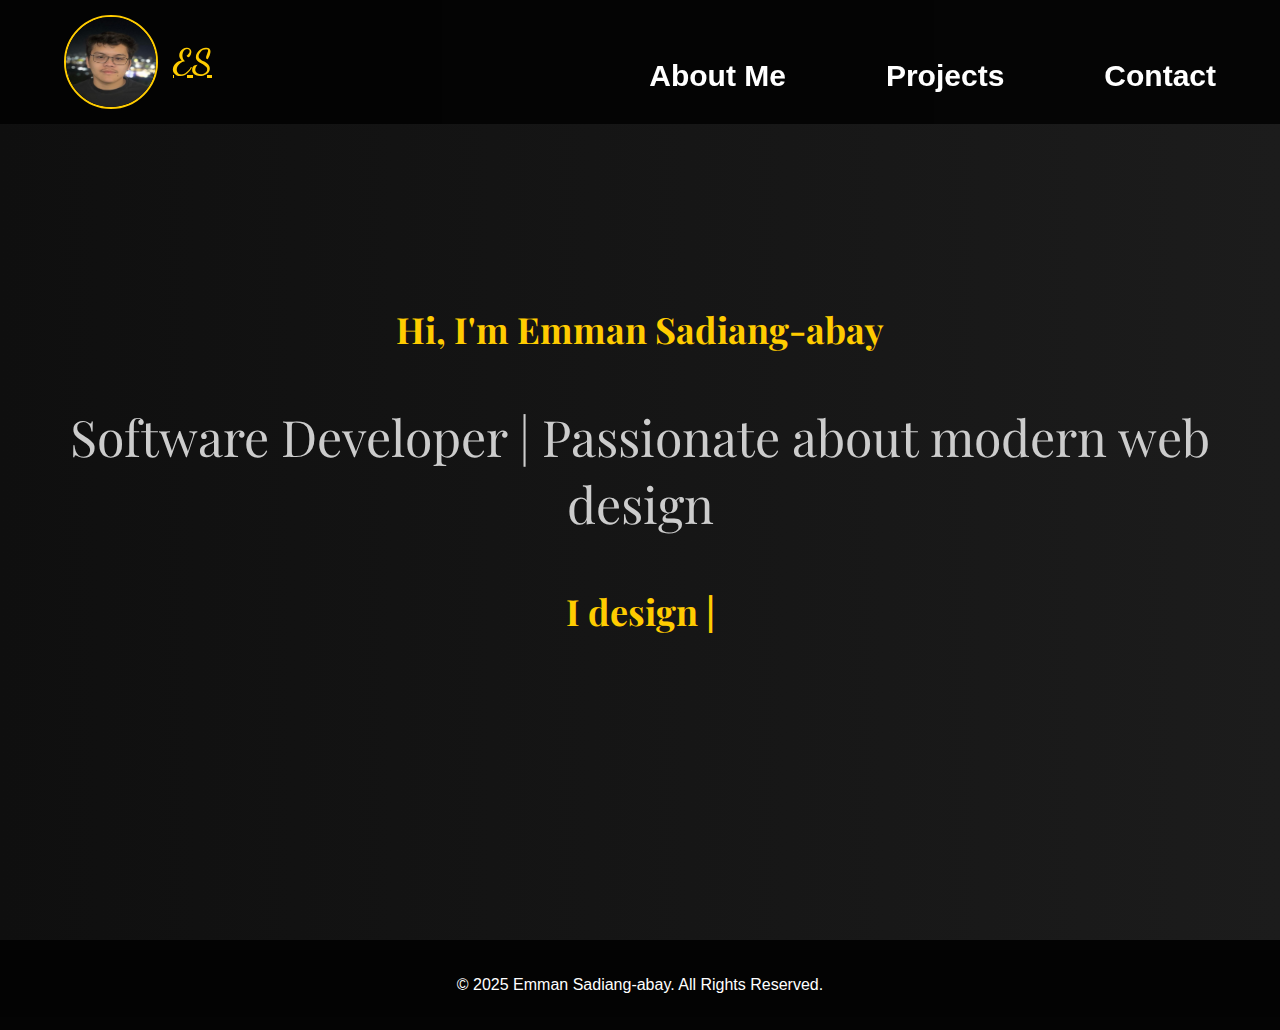
==== index.html @ aedcb746 "Add files via upload" ====
<!DOCTYPE html>
<html lang="en">
<head>
    <meta charset="UTF-8">
    <meta name="viewport" content="width=device-width, initial-scale=1.0">
    <title>My Portfolio</title>
    <link rel="stylesheet" href="styles.css">
    <script src="script.js"></script>
    <link href="https://fonts.googleapis.com/css2?family=Dancing+Script:wght@400;700&display=swap" rel="stylesheet">
    
</body>
</html>

</head>
<body class="dark-theme">
    <header>
        <nav>
            <div class="logo">
                <img src="./my_pic.jpg" alt="Profile Picture" class="profile-pic">
                <h1><a href="index.html" class="es-link">ES</a></h1>
            </div>
            <ul>
                <li><a href="./about.html">About Me</a></li>
                <li><a href="./project.html">Projects</a></li>
                <li><a href="./contact.html">Contact</a></li>
            </ul>
        </nav>
    </header>
    
    
    <section id="hero">
        <div class="hero-content">
            <h2>Hi, I'm <span>Emman Sadiang-abay</span></h2>
            <p>Software Developer | Passionate about modern web design</p>
            <h2><span id="typing"></span><span class="cursor">|</span></h2>
        </div>
    </section>
    
    
    <footer>
        <p>&copy; 2025 Emman Sadiang-abay. All Rights Reserved.</p>
    </footer>
</body>
</html>
---- styles.css ----
/* General Styles */
@import url('https://fonts.googleapis.com/css2?family=Playfair+Display:wght@400;700&display=swap');
body {
    margin: 0;
    padding: 0;
    font-family: 'Inter', sans-serif;
    background-color: #121212;
    color: #fff;
}

/* Header */
header {
    display: flex;
    justify-content: space-between;
    align-items: center;
    padding: 15px 5%;
    background: rgba(0, 0, 0, 0.8);
    position: fixed;
    width: 90%;
    top: 0;
    left: 50%;
    transform: translateX(-50%);
    backdrop-filter: blur(10px);
    z-index: 1000;
    
}

.logo {
    display: flex;
    align-items: center;
    gap: 15px; 
}

.logo h1 {
    font-size: 35px;
    font-family: 'Dancing Script', cursive;
    margin-right: 10px;
    font-weight: bold;
}
.es-link {
    color: #ffcc00;
    transition: color 0.3s ease;
}
.profile-pic {
    width: 90px;
    height: 90px;
    border-radius: 50%;
    border: 2px solid #ffcc00;
}

nav {
    display: flex;
    justify-content: space-between;
    width: 100%;
}

nav ul {
    list-style: none;
    display: flex;
    gap: 100px;
    margin-left: auto;
    margin-top: auto;
}

nav ul li {
    display: inline;
}

nav ul li a {
    text-decoration: none;
    color: #fff;
    font-size: 30px;
    font-weight: 600; 
    transition: color 0.3s;
}

nav ul li a:hover {
    color: #ffcc00;
}

/* Hero Section */
#hero {
    display: flex;
    justify-content: center;
    align-items: center;
    height: 100vh;
    text-align: center;/* General Styles */
    body {
        margin: 0;
        padding: 0;
        font-family: 'Poppins', sans-serif;
        background-color: #121212;
        color: #fff;
    }
    
    /* Header */
    header {
        display: flex;
        justify-content: space-between;
        align-items: center; /* Ensure everything is vertically aligned */
        padding: 15px 5%;
        background: rgba(0, 0, 0, 0.8);
        position: fixed;
        width: 90%;
        top: 0;
        left: 50%;
        transform: translateX(-50%);
        backdrop-filter: blur(10px);
        z-index: 1000;
        height: 70px; /* Ensure uniform header height */
    }
    
    .logo {
        display: flex;
        align-items: center;
        gap: 10px;
        justify-content: flex-start; /* Ensure it stays on the left */
    }
    
    .logo h1 {
        font-size: 4px;
        font-weight: bold;
        color: #ffcc00;
        margin: 0;
        line-height: 1; /* Ensures text is centered */
        display: flex;
        align-items: center;
    }
    
    .profile-pic {
        width: 40px;
        height: 40px;
        border-radius: 50%;
        border: 2px solid #ffcc00;
        object-fit: cover;
        display: flex;
        align-items: center;
    }
    
    nav {
        display: flex;
        justify-content: flex-end;
        flex-grow: 1;
    }
    
    nav ul {
        list-style: none;
        display: flex;
        gap: 30px;
        margin: 0;
        padding: 0;
        align-items: center; /* Ensures links are aligned */
    }
    
    nav ul li {
        display: inline;
    }
    
    nav ul li a {
        text-decoration: none;
        color: #fff;
        font-size: 22px;
        font-weight: 600;
        transition: color 0.3s;
        display: flex;
        align-items: center; /* Ensures vertical alignment */
    }
    
    nav ul li a:hover {
        color: #ffcc00;
    }
    
    /* Hero Section */
    #hero {
        display: flex;
        justify-content: center;
        align-items: center;
        height: 100vh;
        text-align: center;
        background: linear-gradient(to right, #0f0f0f, #1c1c1c);
        padding: 20px;
    }
    
    .hero-content h2 {
        font-size: 36px;
        font-weight: bold;
        color: #ffcc00;
    }
    
    .hero-content p {
        font-size: 50px;
        color: #ccc;
    }
    
    /* Footer */
    footer {
        text-align: center;
        padding: 20px;
        background: rgba(0, 0, 0, 0.8);
    }
    
    /* Responsive Design */
    @media screen and (max-width: 1024px) {
        header {
            padding: 15px 3%;
            width: 94%;
        }
    
        .hero-content h2 {
            font-size: 30px;
        }
    
        .hero-content p {
            font-size: 16px;
        }
    }
    
    @media screen and (max-width: 768px) {
        nav ul {
            display: none;
        }
    
        header {
            flex-direction: row;
            justify-content: space-between;
        }
    }
    
    @media screen and (max-width: 480px) {
        .hero-content h2 {
            font-size: 24px;
        }
        .hero-content p {
            font-size: 14px;
        }
    }
    
    background: linear-gradient(to right, #0f0f0f, #1c1c1c);
    padding: 20px;
}

.hero-content h2 {
    font-size: 36px;
    font-family: 'Playfair Display', serif;
    font-weight: bold;
    color: #ffcc00;
}

.hero-content p {
    font-size: 18px;
    font-family: 'Playfair Display', serif;
    color: #ccc;
}

/* Footer */
footer {
    text-align: center;
    padding: 20px;
    background: rgba(0, 0, 0, 0.8);
}

/* Responsive Design */
@media screen and (max-width: 1024px) {
    header {
        padding: 15px 3%;
        width: 94%;
    }

    .hero-content h2 { 
        font-size: 30px;
    }

    .hero-content p {
        font-size: 16px;
    }
}

@media screen and (max-width: 768px) {
    nav ul {
        display: none;
    }

    header {
        flex-direction: row;
        justify-content: space-between;
    }
}

@media screen and (max-width: 480px) {
    .hero-content h2 {
        font-size: 24px;
    }
    .hero-content p {
        font-size: 14px;
    }
}
.cursor {
    color: #ffcc00;
    font-weight: bold;
    animation: blink 0.8s infinite;
}

@keyframes blink {
    50% {
        opacity: 0;
    }
}



/*about...........................................................*/
/* General Styles */
@import url('https://fonts.googleapis.com/css2?family=Playfair+Display:wght@400;700&family=Dancing+Script:wght@400;700&display=swap');

body {
    margin: 0;
    padding: 0;
    font-family: 'Poppins', sans-serif;
    background-color: #121212;
    color: #fff;
    overflow-x: hidden;
}

/* About Section - Inspired by Level 10 GC */
#about {
    text-align: center;
    background: #1c1c1c;
    opacity: 0;
    transform: translateY(30px);
    animation: fadeInUp 1s ease-out forwards;
    position: relative;
    overflow: hidden;
    padding: 100px 5%;
}

/* Background text effect with floating animation */
.about-background-text {
    position: absolute;
    top: 50%;
    left: 50%;
    transform: translate(-50%, -50%);
    font-size: 300px;
    font-weight: bold;
    color: rgba(255, 255, 255, 0.05);
    white-space: nowrap;
    z-index: 0;
    font-family: 'Playfair Display', serif;
    text-transform: uppercase;
    animation: floatText 5s infinite alternate ease-in-out;
}

@keyframes floatText {
    from {
        transform: translate(-50%, -50%) translateY(-10px);
    }
    to {
        transform: translate(-50%, -50%) translateY(10px);
    }
}

/* About Content with smooth reveal */
.about-container {
    max-width: 800px;
    margin: auto;
    position: relative;
    z-index: 1;
    text-align: center;
    opacity: 0;
    transform: translateY(20px);
    animation: fadeInUp 1.5s ease-out forwards 0.5s;
}

.about-container h2 {
    font-size: 100px;
    font-weight: bold;
    font-family: 'Playfair Display', serif;
    position: relative;
    z-index: 2;
    background-image: linear-gradient(90deg, #ff9a9e, #fad0c4);
    background-clip: text;
    -webkit-background-clip: text; /* Safari & Chrome */
    -moz-background-clip: text; /* Firefox */
    color: transparent;
    -webkit-text-fill-color: transparent; /* Webkit browsers */
}
.about-container h3 {
    font-size: 50px;
    font-family: 'Playfair Display', serif;
}


.about-container p, .about-container ul {
    font-size: 25px;
    color: #ccc;
    line-height: 1.8;
    position: relative;
    z-index: 2;
}

/* Skills List with glowing border animation */
.skills-list {
    list-style: none;
    padding: 0;
}

.skills-list li {
    display: inline-block;
    margin: 5px 15px;
    padding: 10px 15px;
    border: 2px solid rgba(255, 255, 255, 0.2);
    border-radius: 5px;
    font-weight: bold;
    transition: all 0.3s ease-in-out;
    position: relative;
    overflow: hidden;
}

.skills-list li:hover {
    background-color: rgba(255, 255, 255, 0.2);
    box-shadow: 0 0 10px rgba(255, 255, 255, 0.5);
    animation: glowBorder 1.5s infinite alternate;
}

@keyframes glowBorder {
    from {
        box-shadow: 0 0 10px rgba(255, 255, 255, 0.5);
    }
    to {
        box-shadow: 0 0 20px rgba(255, 255, 255, 0.8);
    }
}

/* Smooth fade-in effect */
@keyframes fadeInUp {
    from {
        opacity: 0;
        transform: translateY(30px);
    }
    to {
        opacity: 1;
        transform: translateY(0);
    }
}

/* Responsive Design */
@media screen and (max-width: 1024px) {
    .about-background-text {
        font-size: 100px;
    }
}

@media screen and (max-width: 768px) {
    .about-container h2 {
        font-size: 28px;
    }
    .about-background-text {
        font-size: 80px;
    }
}

@media screen and (max-width: 480px) {
    .about-background-text {
        font-size: 60px;
    }
}
.back-button {
    display: inline-block;
    margin-top: 20px;
    padding: 10px 20px;
    font-size: 16px;
    font-weight: bold;
    color: #fff;
    background: linear-gradient(45deg, #ff9a9e, #fad0c4);
    text-decoration: none;
    border-radius: 5px;
    transition: all 0.3s ease-in-out;
}

.back-button:hover {
    background: linear-gradient(45deg, #ff758c, #ff7eb3);
    transform: scale(1.05);
}


/*contact...........................................................*/
/* General Styles */
@import url('https://fonts.googleapis.com/css2?family=Playfair+Display:wght@400;700&family=Dancing+Script:wght@400;700&display=swap');

body {
    margin: 0;
    padding: 0;
    font-family: 'Poppins', sans-serif;
    background-color: #121212;
    color: #fff;
    overflow-x: hidden;
}

/* Contact Section */
#contact {
    text-align: center;
    background: #1c1c1c;
    opacity: 0;
    transform: translateY(30px);
    animation: fadeInUp 1s ease-out forwards;
    position: relative;
    overflow: hidden;
    padding: 100px 5%;
}

/* Background text effect with floating animation */
.contact-background-text {
    position: absolute;
    top: 50%;
    left: 50%;
    transform: translate(-50%, -50%);
    font-size: 250px;
    font-weight: bold;
    color: rgba(255, 255, 255, 0.05);
    white-space: nowrap;
    z-index: 0;
    font-family: 'Playfair Display', serif;
    text-transform: uppercase;
    animation: floatText 5s infinite alternate ease-in-out;
}

@keyframes floatText {
    from {
        transform: translate(-50%, -50%) translateY(-10px);
    }
    to {
        transform: translate(-50%, -50%) translateY(10px);
    }
}

/* Contact Content */
.contact-container {
    max-width: 800px;
    margin: auto;
    position: relative;
    z-index: 1;
    text-align: center;
    opacity: 0;
    transform: translateY(20px);
    animation: fadeInUp 1.5s ease-out forwards 0.5s;
}
.contact-container p {
    font-size: 50px
}
.contact-container h2 {
    font-size: 70px;
    font-weight: bold;
    font-family: 'Playfair Display', serif;
    position: relative;
    z-index: 2;
    background-image: linear-gradient(90deg, #ff9a9e, #fad0c4);
    background-clip: text;
    -webkit-background-clip: text; /* Safari & Chrome */
    -moz-background-clip: text; /* Firefox */
    color: transparent;
    -webkit-text-fill-color: transparent; /* Webkit browsers */
    text-shadow: 2px 2px 5px rgba(0, 0, 0, 0.5);
}

/* Contact Links */
.contact-container h4 {
    font-size: 24px;
    color: #fff;
    margin: 10px 0;
    font-weight: 600;
    transition: color 0.3s, transform 0.3s;
    text-shadow: 1px 1px 3px rgba(0, 0, 0, 0.4);
}

.contact-container h4:hover {
    color: #ffcc00;
    transform: scale(1.05);
}

/* Smooth fade-in effect */
@keyframes fadeInUp {
    from {
        opacity: 0;
        transform: translateY(30px);
    }
    to {
        opacity: 1;
        transform: translateY(0);
    }
}

/* Responsive Design */
@media screen and (max-width: 1024px) {
    .contact-background-text {
        font-size: 100px;
    }

    .contact-container h2 {
        font-size: 30px;
    }
}

@media screen and (max-width: 768px) {
    .contact-container h2 {
        font-size: 28px;
    }

    .contact-background-text {
        font-size: 80px;
    }
}

@media screen and (max-width: 480px) {
    .contact-background-text {
        font-size: 60px;
    }

    .contact-container h2 {
        font-size: 24px;
    }

    .contact-container h4 {
        font-size: 18px;
    }
}

/*projects*.............................................../
/* General Styles */
@import url('https://fonts.googleapis.com/css2?family=Playfair+Display:wght@400;700&family=Dancing+Script:wght@400;700&display=swap');

body {
    margin: 0;
    padding: 0;
    font-family: 'Poppins', sans-serif;
    background-color: #121212;
    color: #fff;
    overflow-x: hidden;
}

/* Contact Section */
#project {
    text-align: center;
    background: #1c1c1c;
    opacity: 0;
    transform: translateY(30px);
    animation: fadeInUp 1s ease-out forwards;
    position: relative;
    overflow: hidden;
    padding: 100px 5%;
}

/* Background text effect with floating animation */
.project-background-text {
    position: absolute;
    top: 50%;
    left: 50%;
    transform: translate(-50%, -50%);
    font-size: 250px;
    font-weight: bold;
    color: rgba(255, 255, 255, 0.05);
    white-space: nowrap;
    z-index: 0;
    font-family: 'Playfair Display', serif;
    text-transform: uppercase;
    animation: floatText 5s infinite alternate ease-in-out;
}
#project ul {
    list-style: none;
    padding: 0;
}

#project ul p{
    font-size: 60px;
    background: rgba(0, 255, 204, 0.2);
    padding: 10px;
    margin: 5px 0;
    border-radius: 5px;
}

#project ul a {
    display: inline-block;
    font-size: 18px; 
    font-weight: bold;
    color: white; 
    background: #ff6b6b; 
    padding: 10px 20px; 
    border-radius: 5px; 
    text-decoration: none; 
    transition: 0.3s ease-in-out; 
}

#project ul a:hover {
    background: #ff4444; /* Medyo darker red sa hover */
    transform: scale(1.1); /* Palakihin kapag hinover */
}

@keyframes floatText {
    from {
        transform: translate(-50%, -50%) translateY(-10px);
    }
    to {
        transform: translate(-50%, -50%) translateY(10px);
    }
}

/* Contact Content */
.project-container {
    max-width: 800px;
    margin: auto;
    position: relative;
    z-index: 1;
    text-align: center;
    opacity: 0;
    transform: translateY(20px);
    animation: fadeInUp 1.5s ease-out forwards 0.5s;
}

/* Smooth fade-in effect */
@keyframes fadeInUp {
    from {
        opacity: 0;
        transform: translateY(30px);
    }
    to {
        opacity: 1;
        transform: translateY(0);
    }
}

/* Responsive Design */
/* Responsive Design - Ayusin */
@media screen and (max-width: 1024px) {
    .project-background-text { /* Dapat "project" hindi "contact" */
        font-size: 100px;
    }

    .project-container h2 { /* Dapat "project" hindi "contact" */
        font-size: 30px;
    }
}

@media screen and (max-width: 768px) {
    .project-container h2 {
        font-size: 28px;
    }

    .project-background-text { 
        font-size: 80px;
    }
}

@media screen and (max-width: 480px) {
    .project-background-text { 
        font-size: 60px;
    }

    .project-container h2 {
        font-size: 24px;
    }

    .project-container h4 {
        font-size: 18px;
    }
}

/* Z-Index Fix */
.project-background-text {
    z-index: -1; /* Siguraduhin na nasa likod lang siya */
}

.project-container {
    z-index: 2; /* Mas mataas para lumabas ang content */
}
.project-background-text {
    z-index: 1 !important; /* Iangat ang background text */
}
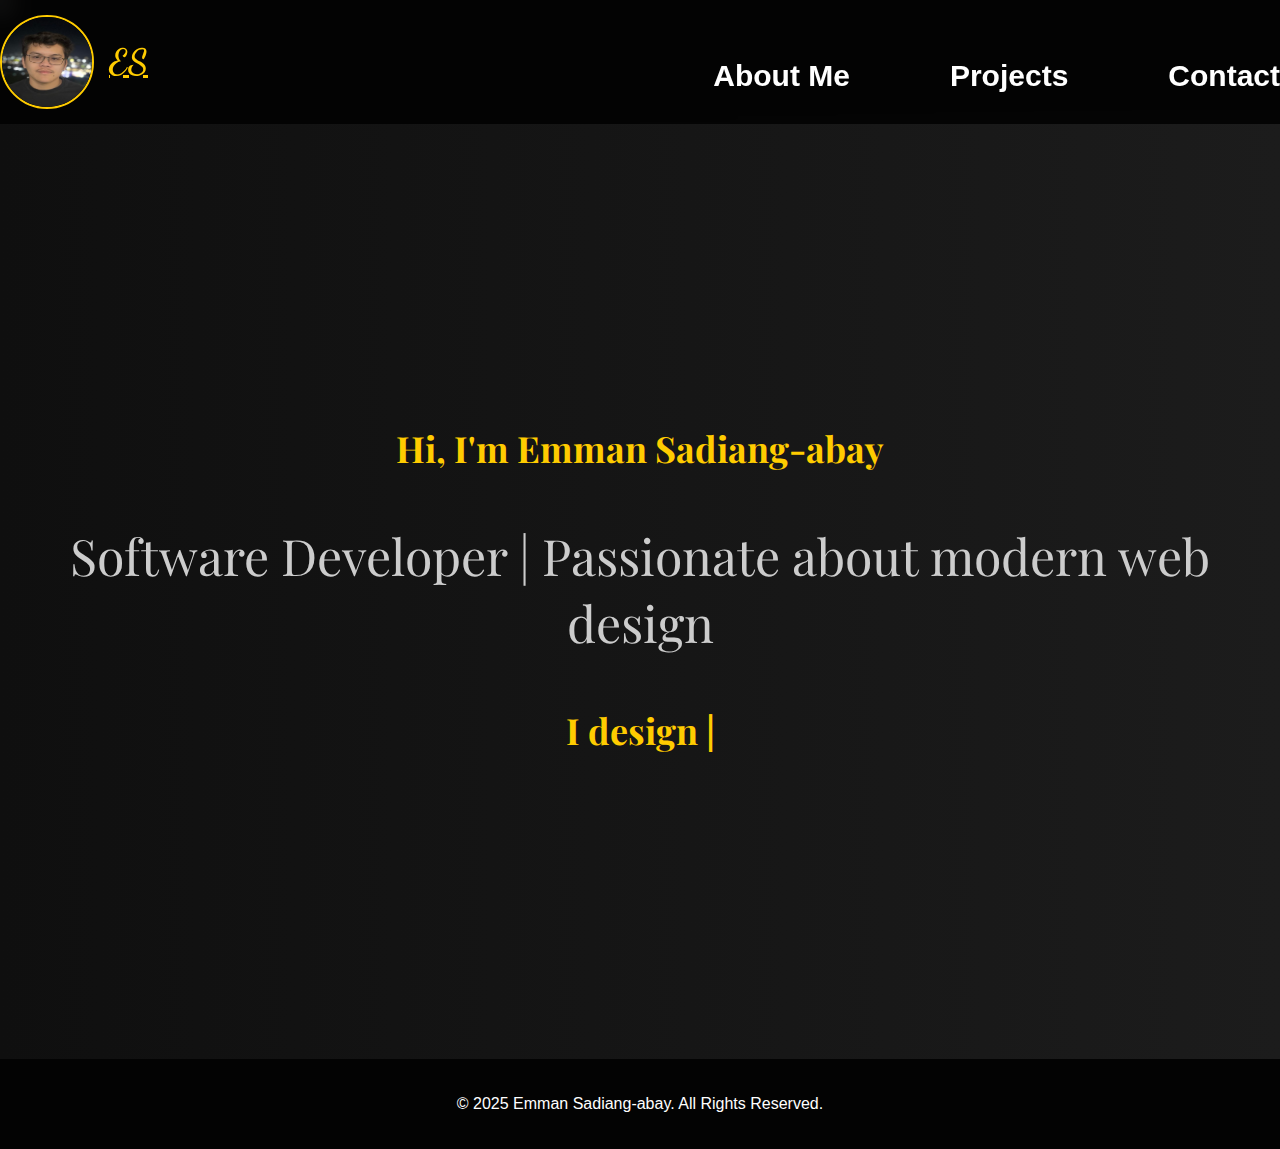
==== commit 900fc18c: "Update index.html" ====
--- a/index.html
+++ b/index.html
@@ -7,18 +7,20 @@
     <link rel="stylesheet" href="styles.css">
     <script src="script.js"></script>
     <link href="https://fonts.googleapis.com/css2?family=Dancing+Script:wght@400;700&display=swap" rel="stylesheet">
-    
+    <div class="menu-toggle">☰</div>
 </body>
 </html>
 
 </head>
 <body class="dark-theme">
     <header>
+        
         <nav>
             <div class="logo">
                 <img src="./my_pic.jpg" alt="Profile Picture" class="profile-pic">
                 <h1><a href="index.html" class="es-link">ES</a></h1>
             </div>
+            
             <ul>
                 <li><a href="./about.html">About Me</a></li>
                 <li><a href="./project.html">Projects</a></li>
--- a/styles.css
+++ b/styles.css
@@ -12,19 +12,15 @@
 
 /* Header */
 header {
-    display: flex;
-    justify-content: space-between;
-    align-items: center;
-    padding: 15px 5%;
-    background: rgba(0, 0, 0, 0.8);
     position: fixed;
-    width: 90%;
     top: 0;
     left: 50%;
     transform: translateX(-50%);
+    width: 100%;
+    padding: 15px 5%;
+    background: rgba(0, 0, 0, 0.8);
     backdrop-filter: blur(10px);
     z-index: 1000;
-    
 }
 
 .logo {
@@ -82,6 +78,7 @@
 
 /* Hero Section */
 #hero {
+    margin-top: 100px;
     display: flex;
     justify-content: center;
     align-items: center;
@@ -219,7 +216,9 @@
     
     @media screen and (max-width: 768px) {
         nav ul {
-            display: none;
+            display: flex; /* Para hindi mawala ang menu */
+            flex-direction: column; /* Para vertical sa mobile */
+            align-items: center;
         }
     
         header {
@@ -278,15 +277,35 @@
 }
 
 @media screen and (max-width: 768px) {
+    nav {
+        position: absolute;
+        top: 70px;
+        left: 0;
+        width: 100%;
+        background: rgba(0, 0, 0, 0.9);
+        display: none; /* Default: nakatago */
+        flex-direction: column;
+        align-items: center;
+    }
+
     nav ul {
-        display: none;
-    }
-
-    header {
-        flex-direction: row;
-        justify-content: space-between;
-    }
-}
+        flex-direction: column;
+        gap: 15px;
+        padding: 20px 0;
+    }
+
+    .menu-toggle {
+        display: block; /* Lalabas ang burger menu */
+        cursor: pointer;
+        font-size: 24px;
+        color: #fff;
+    }
+
+    nav.active {
+        display: flex; /* Lalabas kapag naka-toggle */
+    }
+}
+
 
 @media screen and (max-width: 480px) {
     .hero-content h2 {
@@ -307,7 +326,6 @@
         opacity: 0;
     }
 }
-
 
 
 /*about...........................................................*/
@@ -664,7 +682,9 @@
     font-family: 'Playfair Display', serif;
     text-transform: uppercase;
     animation: floatText 5s infinite alternate ease-in-out;
-}
+    pointer-events: none;
+}
+
 #project ul {
     list-style: none;
     padding: 0;
@@ -678,7 +698,7 @@
     border-radius: 5px;
 }
 
-#project ul a {
+#project ul a{
     display: inline-block;
     font-size: 18px; 
     font-weight: bold;
@@ -690,6 +710,8 @@
     transition: 0.3s ease-in-out; 
 }
 
+
+
 #project ul a:hover {
     background: #ff4444; /* Medyo darker red sa hover */
     transform: scale(1.1); /* Palakihin kapag hinover */
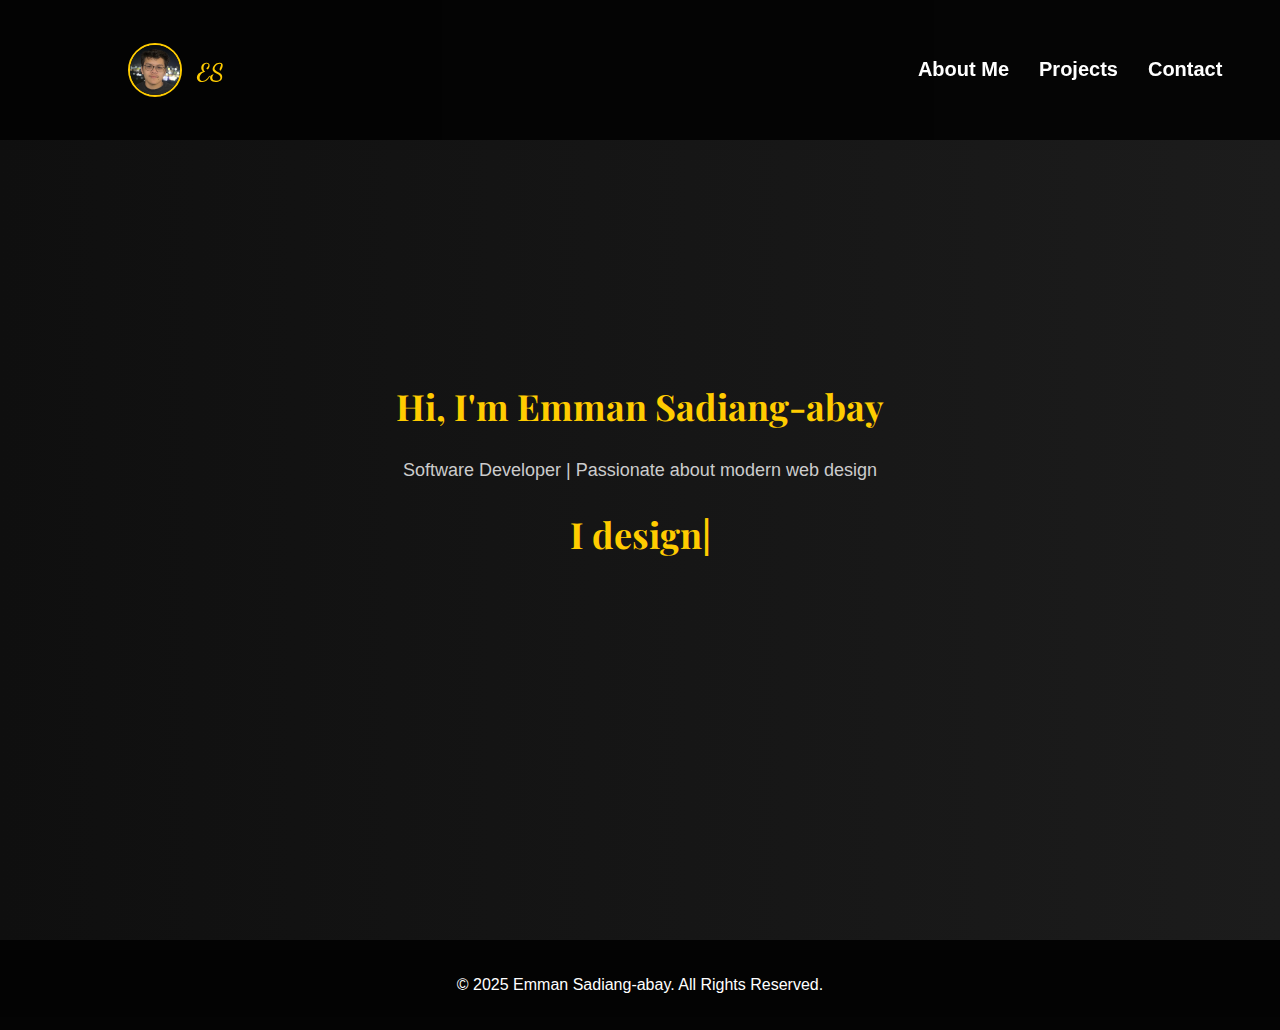
==== commit d0502c1c: "Update index.html" ====
--- a/index.html
+++ b/index.html
@@ -7,7 +7,7 @@
     <link rel="stylesheet" href="styles.css">
     <script src="script.js"></script>
     <link href="https://fonts.googleapis.com/css2?family=Dancing+Script:wght@400;700&display=swap" rel="stylesheet">
-    <div class="menu-toggle">☰</div>
+    <div class="menu-toggle" onclick="toggleMenu()">☰</div>
 </body>
 </html>
 
--- a/styles.css
+++ b/styles.css
@@ -1,7 +1,7 @@
-
+/* Import Fonts */
+@import url('https://fonts.googleapis.com/css2?family=Playfair+Display:wght@400;700&family=Inter:wght@400;700&display=swap');
 
 /* General Styles */
-@import url('https://fonts.googleapis.com/css2?family=Playfair+Display:wght@400;700&display=swap');
 body {
     margin: 0;
     padding: 0;
@@ -14,50 +14,56 @@
 header {
     position: fixed;
     top: 0;
-    left: 50%;
-    transform: translateX(-50%);
+    left: 0;
     width: 100%;
     padding: 15px 5%;
     background: rgba(0, 0, 0, 0.8);
     backdrop-filter: blur(10px);
     z-index: 1000;
-}
-
+    display: flex;
+    justify-content: space-between;
+    align-items: center;
+}
+
+/* Logo (Profile pic + ES) stays on the left */
 .logo {
     display: flex;
     align-items: center;
-    gap: 15px; 
-}
-
-.logo h1 {
-    font-size: 35px;
-    font-family: 'Dancing Script', cursive;
-    margin-right: 10px;
-    font-weight: bold;
-}
+    gap: 15px;
+}
+
+/* Profile Picture */
+.profile-pic {
+    width: 50px;
+    height: 50px;
+    border-radius: 50%;
+    border: 2px solid #ffcc00;
+    object-fit: cover;
+}
+
+/* ES Text */
 .es-link {
     color: #ffcc00;
-    transition: color 0.3s ease;
-}
-.profile-pic {
-    width: 90px;
-    height: 90px;
-    border-radius: 50%;
-    border: 2px solid #ffcc00;
-}
-
+    font-family: 'Dancing Script', cursive;
+    font-size: 24px;
+    font-weight: bold;
+    text-decoration: none;
+}
+/* Align Navigation to Upper Right */
 nav {
     display: flex;
     justify-content: space-between;
+    align-items: center;
     width: 100%;
+    padding: 15px 5%;
 }
 
 nav ul {
     list-style: none;
     display: flex;
-    gap: 100px;
-    margin-left: auto;
-    margin-top: auto;
+    gap: 30px;
+    margin-left: auto; /* Push items to the right */
+    padding-right: 5%; /* Add spacing from right edge */
 }
 
 nav ul li {
@@ -67,8 +73,8 @@
 nav ul li a {
     text-decoration: none;
     color: #fff;
-    font-size: 30px;
-    font-weight: 600; 
+    font-size: 20px;
+    font-weight: 600;
     transition: color 0.3s;
 }
 
@@ -76,166 +82,91 @@
     color: #ffcc00;
 }
 
+/* Mobile Menu Toggle */
+.menu-toggle {
+    display: none;
+    font-size: 28px;
+    color: #ffcc00;
+    cursor: pointer;
+}
+
+/* Mobile Navigation */
+@media screen and (max-width: 768px) {
+    .menu-toggle {
+        display: block;
+        position: absolute;
+        top: 15px;
+        right: 20px;
+        font-size: 28px;
+        color: #ffcc00;
+        cursor: pointer;
+        z-index: 1100;
+    }
+
+    nav {
+        position: fixed;
+        top: 0;
+        right: -100%;
+        width: 60%;
+        height: 100vh;
+        background: rgba(0, 0, 0, 0.9);
+        display: flex;
+        flex-direction: column;
+        align-items: flex-start;
+        padding-top: 80px;
+        transition: right 0.4s ease-in-out;
+        z-index: 1000;
+    }
+
+    nav.active {
+        right: 0;
+    }
+
+    nav ul {
+        flex-direction: column;
+        gap: 20px;
+        width: 100%;
+        text-align: left;
+        padding-left: 30px;
+    }
+
+    nav ul li {
+        display: block;
+    }
+
+    nav ul li a {
+        font-size: 20px;
+        display: block;
+        padding: 12px 20px;
+    }
+
+    /* Fix logo alignment */
+    .logo {
+        position: absolute;
+        left: 20px;
+        top: 10px;
+        display: flex;
+        align-items: center;
+        gap: 10px;
+    }
+
+    .profile-pic {
+        width: 45px;
+        height: 45px;
+    }
+}
+
+
+
+
+
 /* Hero Section */
 #hero {
-    margin-top: 100px;
     display: flex;
     justify-content: center;
     align-items: center;
     height: 100vh;
-    text-align: center;/* General Styles */
-    body {
-        margin: 0;
-        padding: 0;
-        font-family: 'Poppins', sans-serif;
-        background-color: #121212;
-        color: #fff;
-    }
-    
-    /* Header */
-    header {
-        display: flex;
-        justify-content: space-between;
-        align-items: center; /* Ensure everything is vertically aligned */
-        padding: 15px 5%;
-        background: rgba(0, 0, 0, 0.8);
-        position: fixed;
-        width: 90%;
-        top: 0;
-        left: 50%;
-        transform: translateX(-50%);
-        backdrop-filter: blur(10px);
-        z-index: 1000;
-        height: 70px; /* Ensure uniform header height */
-    }
-    
-    .logo {
-        display: flex;
-        align-items: center;
-        gap: 10px;
-        justify-content: flex-start; /* Ensure it stays on the left */
-    }
-    
-    .logo h1 {
-        font-size: 4px;
-        font-weight: bold;
-        color: #ffcc00;
-        margin: 0;
-        line-height: 1; /* Ensures text is centered */
-        display: flex;
-        align-items: center;
-    }
-    
-    .profile-pic {
-        width: 40px;
-        height: 40px;
-        border-radius: 50%;
-        border: 2px solid #ffcc00;
-        object-fit: cover;
-        display: flex;
-        align-items: center;
-    }
-    
-    nav {
-        display: flex;
-        justify-content: flex-end;
-        flex-grow: 1;
-    }
-    
-    nav ul {
-        list-style: none;
-        display: flex;
-        gap: 30px;
-        margin: 0;
-        padding: 0;
-        align-items: center; /* Ensures links are aligned */
-    }
-    
-    nav ul li {
-        display: inline;
-    }
-    
-    nav ul li a {
-        text-decoration: none;
-        color: #fff;
-        font-size: 22px;
-        font-weight: 600;
-        transition: color 0.3s;
-        display: flex;
-        align-items: center; /* Ensures vertical alignment */
-    }
-    
-    nav ul li a:hover {
-        color: #ffcc00;
-    }
-    
-    /* Hero Section */
-    #hero {
-        display: flex;
-        justify-content: center;
-        align-items: center;
-        height: 100vh;
-        text-align: center;
-        background: linear-gradient(to right, #0f0f0f, #1c1c1c);
-        padding: 20px;
-    }
-    
-    .hero-content h2 {
-        font-size: 36px;
-        font-weight: bold;
-        color: #ffcc00;
-    }
-    
-    .hero-content p {
-        font-size: 50px;
-        color: #ccc;
-    }
-    
-    /* Footer */
-    footer {
-        text-align: center;
-        padding: 20px;
-        background: rgba(0, 0, 0, 0.8);
-    }
-    
-    /* Responsive Design */
-    @media screen and (max-width: 1024px) {
-        header {
-            padding: 15px 3%;
-            width: 94%;
-        }
-    
-        .hero-content h2 {
-            font-size: 30px;
-        }
-    
-        .hero-content p {
-            font-size: 16px;
-        }
-    }
-    
-    @media screen and (max-width: 768px) {
-        nav ul {
-            display: flex; /* Para hindi mawala ang menu */
-            flex-direction: column; /* Para vertical sa mobile */
-            align-items: center;
-        }
-    
-        header {
-            flex-direction: row;
-            justify-content: space-between;
-        }
-    }
-    
-    @media screen and (max-width: 480px) {
-        .hero-content h2 {
-            font-size: 24px;
-        }
-        .hero-content p {
-            font-size: 14px;
-        }
-    }
-    
+    text-align: center;
     background: linear-gradient(to right, #0f0f0f, #1c1c1c);
     padding: 20px;
 }
@@ -249,7 +180,6 @@
 
 .hero-content p {
     font-size: 18px;
-    font-family: 'Playfair Display', serif;
     color: #ccc;
 }
 
@@ -264,57 +194,17 @@
 @media screen and (max-width: 1024px) {
     header {
         padding: 15px 3%;
-        width: 94%;
-    }
-
-    .hero-content h2 { 
-        font-size: 30px;
-    }
-
-    .hero-content p {
-        font-size: 16px;
-    }
-}
-
-@media screen and (max-width: 768px) {
-    nav {
-        position: absolute;
-        top: 70px;
-        left: 0;
-        width: 100%;
-        background: rgba(0, 0, 0, 0.9);
-        display: none; /* Default: nakatago */
-        flex-direction: column;
-        align-items: center;
-    }
-
-    nav ul {
-        flex-direction: column;
-        gap: 15px;
-        padding: 20px 0;
-    }
-
-    .menu-toggle {
-        display: block; /* Lalabas ang burger menu */
-        cursor: pointer;
-        font-size: 24px;
-        color: #fff;
-    }
-
-    nav.active {
-        display: flex; /* Lalabas kapag naka-toggle */
-    }
-}
-
+    }
+    .hero-content h2 { font-size: 30px; }
+    .hero-content p { font-size: 16px; }
+}
 
 @media screen and (max-width: 480px) {
-    .hero-content h2 {
-        font-size: 24px;
-    }
-    .hero-content p {
-        font-size: 14px;
-    }
-}
+    .hero-content h2 { font-size: 24px; }
+    .hero-content p { font-size: 14px; }
+}
+
+/* Cursor Animation */
 .cursor {
     color: #ffcc00;
     font-weight: bold;
@@ -322,9 +212,7 @@
 }
 
 @keyframes blink {
-    50% {
-        opacity: 0;
-    }
+    50% { opacity: 0; }
 }
 
 
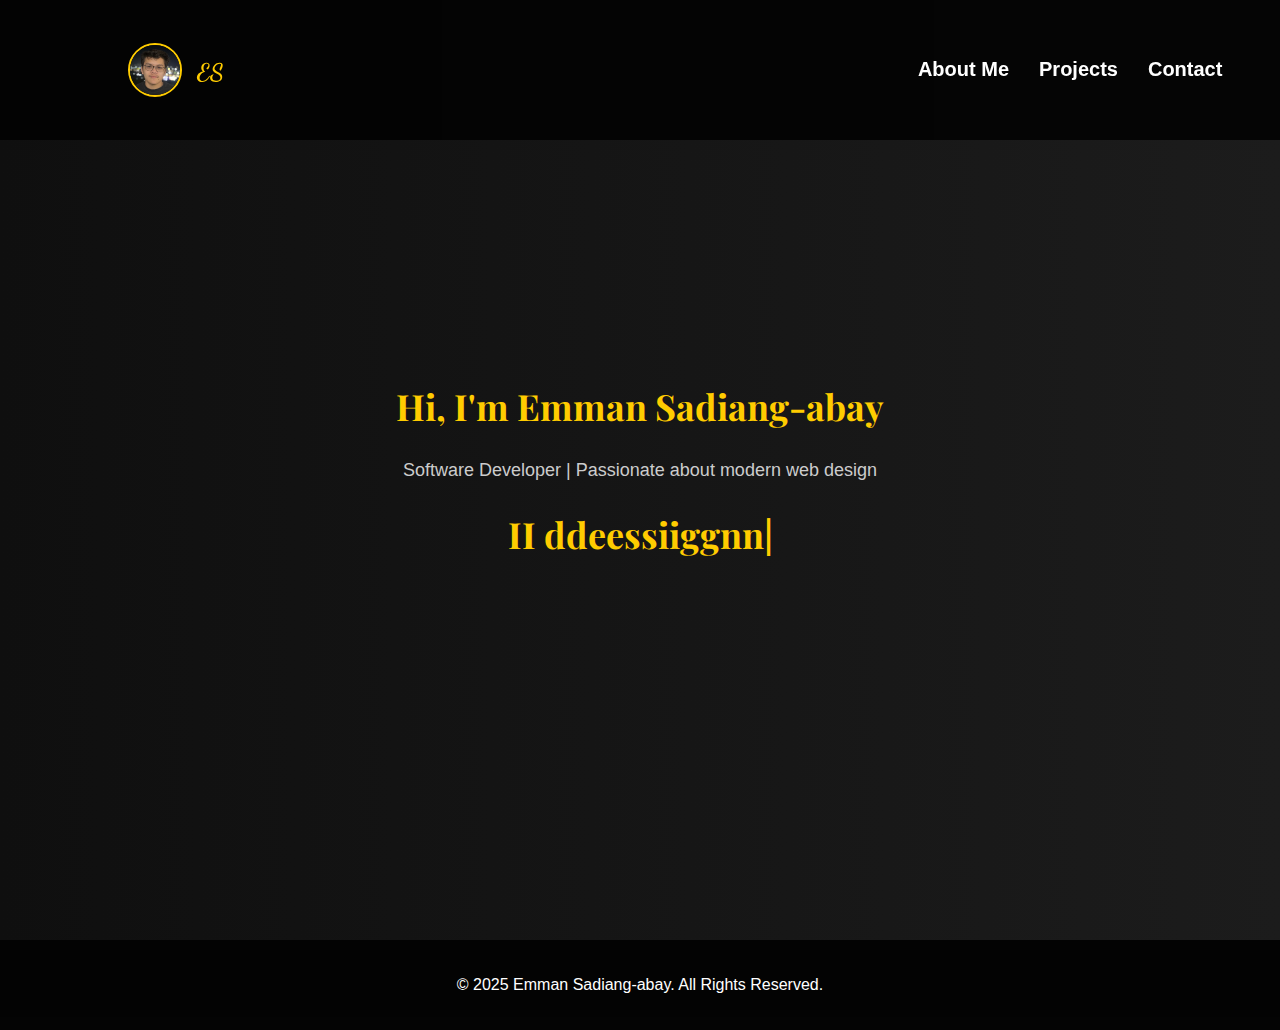
==== commit 119a28f4: "Update index.html" ====
--- a/index.html
+++ b/index.html
@@ -42,5 +42,6 @@
     <footer>
         <p>&copy; 2025 Emman Sadiang-abay. All Rights Reserved.</p>
     </footer>
+    <script src="script.js" defer></script>
 </body>
 </html>
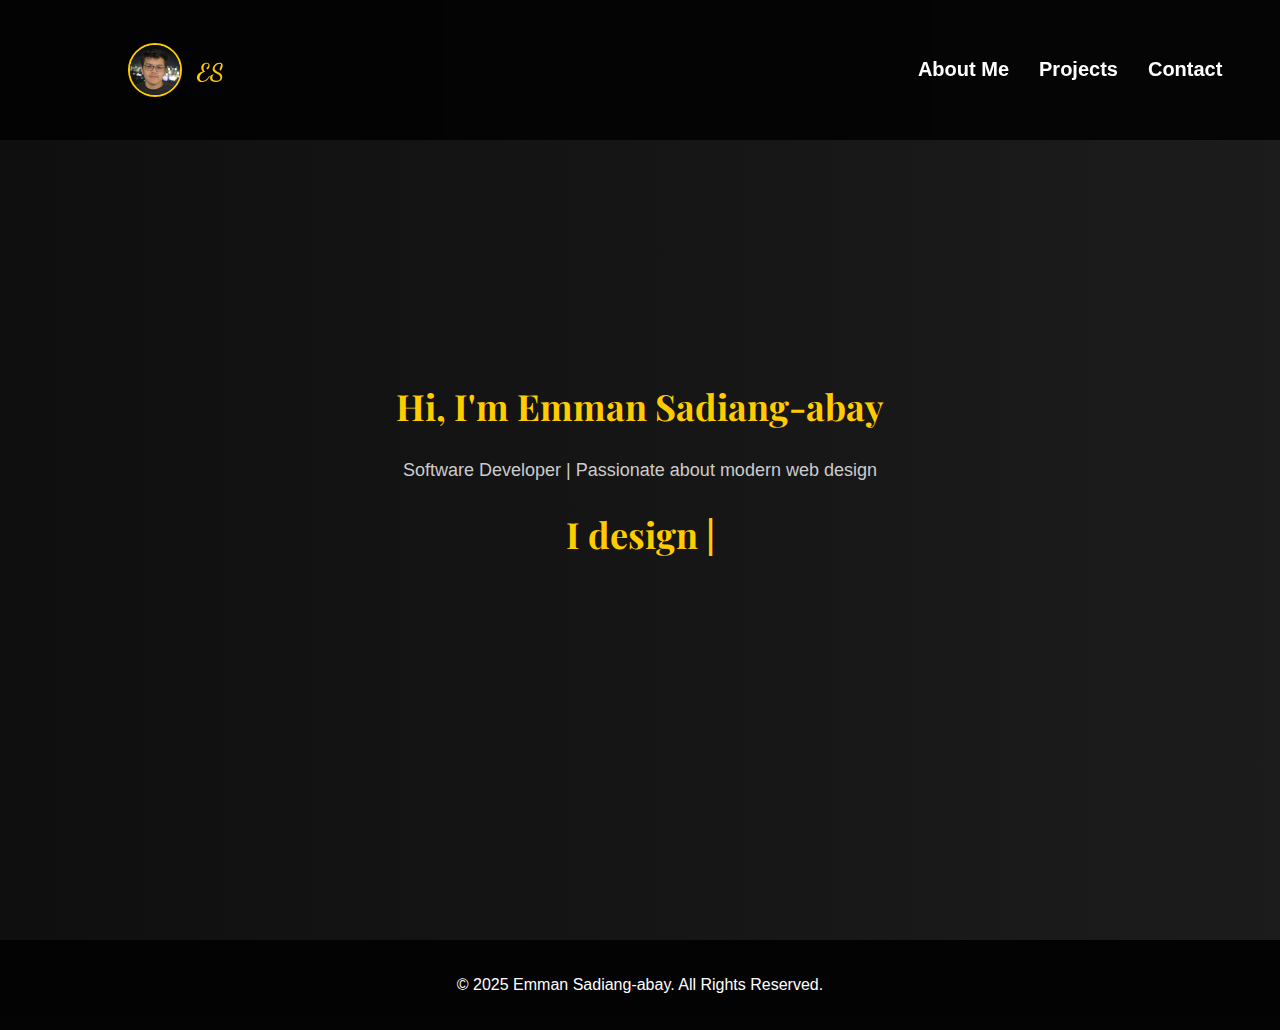
==== commit fa2d0d7a: "Update index.html" ====
--- a/index.html
+++ b/index.html
@@ -5,7 +5,7 @@
     <meta name="viewport" content="width=device-width, initial-scale=1.0">
     <title>My Portfolio</title>
     <link rel="stylesheet" href="styles.css">
-    <script src="script.js"></script>
+    
     <link href="https://fonts.googleapis.com/css2?family=Dancing+Script:wght@400;700&display=swap" rel="stylesheet">
     <div class="menu-toggle" onclick="toggleMenu()">☰</div>
 </body>
